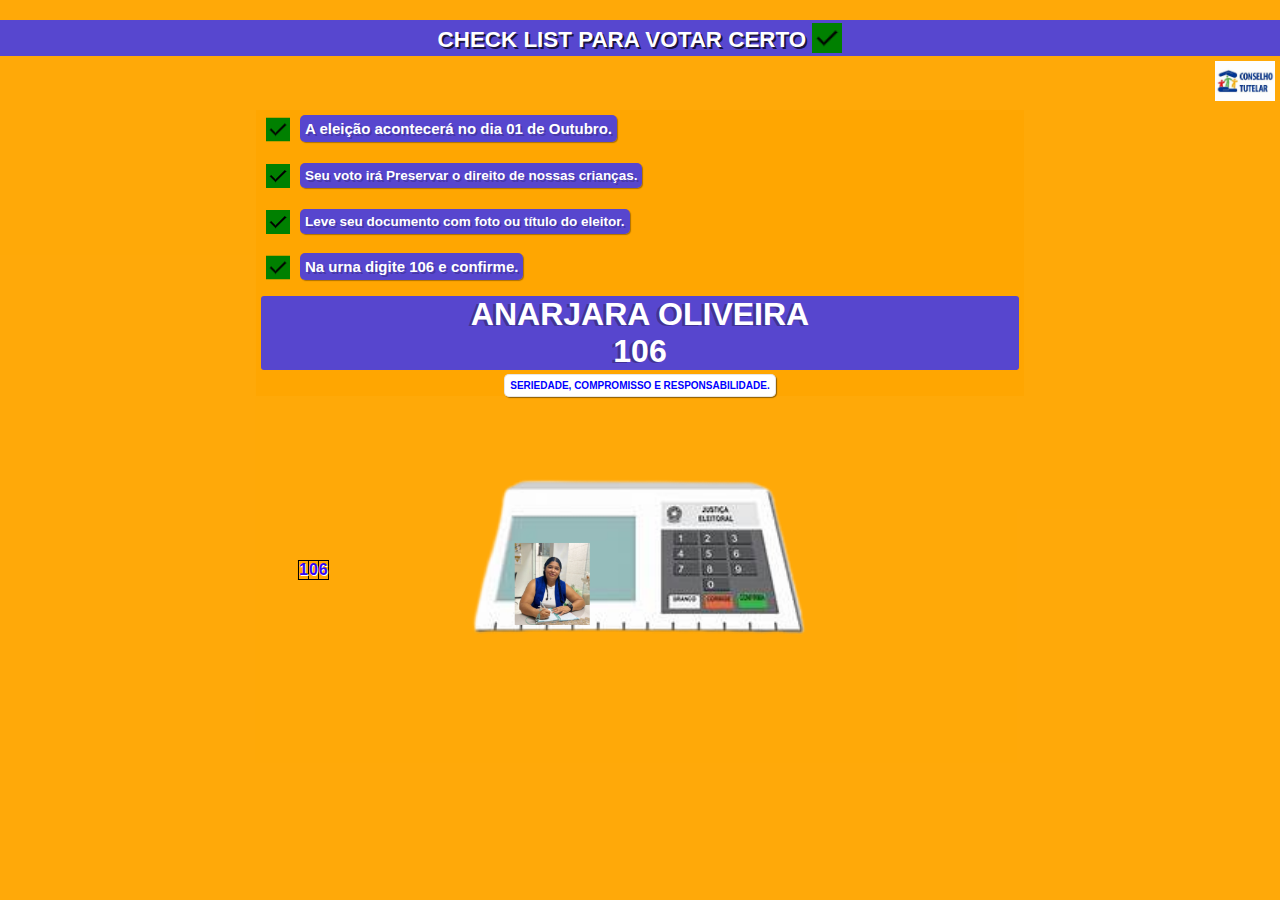
==== index.html @ 204c144f "manutençao" ====
<!DOCTYPE html>
<html lang="en">
<head>
    <meta charset="UTF-8">
    <meta name="viewport" content="width=device-width, initial-scale=1.0">
    <title>Document</title>
    <link rel="stylesheet" href="estilo/style.css">
    <link rel="stylesheet" href="estilo/media-query.css">
</head>
<body>
    <table>
        <tr>
            <th>
                1
            </th>
            <th>
                0
            </th>
            <th>
                6
            </th>
        </tr>
    </table>
    <header>
        <h1>CHECK LIST PARA VOTAR CERTO <img style="background-color: green; transform: translateY(6.5px); height: 30px;" src="check_FILL0_wght400_GRAD0_opsz24.png" alt=""></h1>
    </header>
    <div>
        <img src="imagem/th.jpeg" alt="" id="foto">
    </div>
    <section>
        <img src="imagem/NZTS4988.JPG" alt="">
    </section>
    <main>
        <article>
            <p>
                <img src="check_FILL0_wght400_GRAD0_opsz24.png" alt="" style="background-color: green; transform: translateY(7.5px); margin-right: 10px;"><strong>A eleição acontecerá no dia 01 de Outubro.</strong>
            </p> <br>
            <p>
                <img src="check_FILL0_wght400_GRAD0_opsz24.png" alt="" style="background-color: green; transform: translateY(8px); margin-right: 10px;"><strong id="jj">Seu voto irá Preservar o direito de nossas crianças.</strong>
             </p> <br>
            <p>
                <img src="check_FILL0_wght400_GRAD0_opsz24.png" alt="" style="background-color: green; transform: translateY(8px); margin-right: 10px;"><strong id="jj">Leve seu documento com foto ou título do eleitor.</strong>
            </p><br>
            <p>
                <img src="check_FILL0_wght400_GRAD0_opsz24.png" alt="" style="background-color: green; transform: translateY(7.5px); margin-right: 10px;"><strong>Na urna digite 106 e confirme.</strong>
            </p>
        </article>
            <div>
                <h3>ANARJARA OLIVEIRA <br> 106</h3>
            </div>
            <div id="segunda">
                <h5><strong class="comp2">SERIEDADE, COMPROMISSO E RESPONSABILIDADE.</strong></h5>
            </div>
    </main>
    <footer>
        <img src="imagem/th__3_-removebg-preview.png" alt="">
    </footer>
</body>
</html>
---- estilo/style.css ----
@charset "UTF-8";

* {
    margin: 0px;
    padding: 0px;
    text-align: justify;
}

body, html {
    background-color: #ffa600d0;
    font-family: Arial, Helvetica, sans-serif;
    text-align: justify;
    height: 100vh;
}

header {
    margin-top: 0px;
    background-color: #2f2fffce;
    text-align: center;
}

header h1 {
    color: #ffffff;
    text-shadow: 2px 2px 0px #000000b2;
    text-align: center;
    font-size: 1.4em;
    transform: translateY(-3.5px);
}

div {
    margin: 5px;
    text-align: right;
}

img#foto {
    width: 60px;
}

main {
    background-color: #ffa600d0;
    min-width: 320px;
    max-width: 768px;
    margin: auto;
    color: #ffffff;
}

main p {
    text-align: left;
    padding-left: 10px;
    padding-right: 10px;
    text-shadow: 2px 2px 0px #00000034;
    font-size: 1em;
}

h3 {
    background-color: #2f2fffce;
    color: #ffffff;
    text-align: center;
    border-radius: 3px;
    font-size: 2em;
    padding-left: 20px;
    padding-right: 20px;
    margin-top: 20px;
    margin-bottom: 30px;
    text-shadow: -3px 1px 0px #0c010149;
}

h5 {
    color: #0000ffdc;
    text-align: center;
    margin-top: -25px;
    margin-bottom: 50px;
    padding: 5px;
    font-size: 10px;
}

strong {
    background-color: #2f2fffce;
    box-shadow: 1px 1px 1px #00000052;
    border-radius: 5px;
    padding: 5px;
    font-size: 15px;
}

strong.comp2 {
    font-size: 10px;
    background-color: #ffffff;
    color: blue;
    border: 1px solid rgba(0, 0, 0, 0.103);
    box-shadow: 1px 1px 1px rgba(0, 0, 0, 0.452);
}

#jj {
    font-size: 13.5px;
}

footer {
    margin-top: -25px;
    text-align: center;
}

footer img {
    width: 400px;
}

section {
    position: relative;
    text-align: left;
   
}

section img {
    position: absolute;
    width: 75px;
    

    top: 50%;
    left: 50%;


    transform: translate(-167%, 526%);
}

div#numero6 {
    position: relative;
    display: inline-block;
    border: 1px solid black;
    width: 3px;
    text-align: initial;
    font-weight: bolder;
    padding: 5px;
    top: 50%;
    left: 50%;
    transform: translate(-950%, 800%);
}

::-webkit-scrollbar {
    width: 0px;
    height: 0px;
}

main footer {
    text-align: left;
}

table {
    border-collapse: collapse;
    top: 50%;
    left: 50%;

    transform: translate(970%, 2800%);
}

th {
    border: 1px solid #000000;
    color: #3207f5;
    font-weight: bolder;
    text-shadow: 1px 1px 0px #ffffff;
}
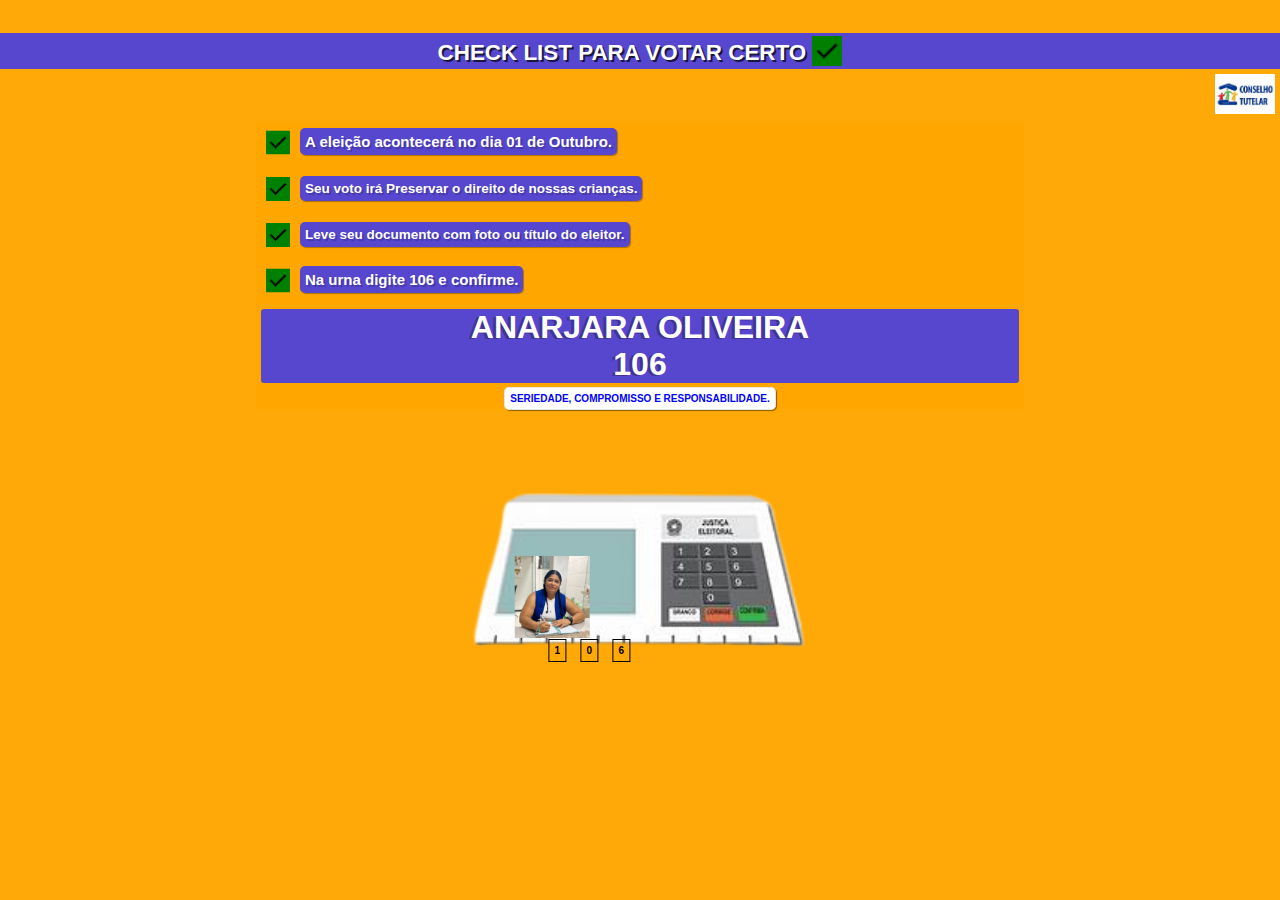
==== commit 23ff312f: "manutençao" ====
--- a/index.html
+++ b/index.html
@@ -8,19 +8,9 @@
     <link rel="stylesheet" href="estilo/media-query.css">
 </head>
 <body>
-    <table>
-        <tr>
-            <th>
-                1
-            </th>
-            <th>
-                0
-            </th>
-            <th>
-                6
-            </th>
-        </tr>
-    </table>
+    <div id="numero6">1</div>
+    <div id="numero6">0</div>
+    <div id="numero6">6</div>
     <header>
         <h1>CHECK LIST PARA VOTAR CERTO <img style="background-color: green; transform: translateY(6.5px); height: 30px;" src="check_FILL0_wght400_GRAD0_opsz24.png" alt=""></h1>
     </header>
--- a/estilo/style.css
+++ b/estilo/style.css
@@ -125,13 +125,13 @@
     position: relative;
     display: inline-block;
     border: 1px solid black;
-    width: 3px;
-    text-align: initial;
+    font-size: 10px;
+    text-align: center;
     font-weight: bolder;
     padding: 5px;
     top: 50%;
     left: 50%;
-    transform: translate(-950%, 800%);
+    transform: translate(-550%, 800%);
 }
 
 ::-webkit-scrollbar {
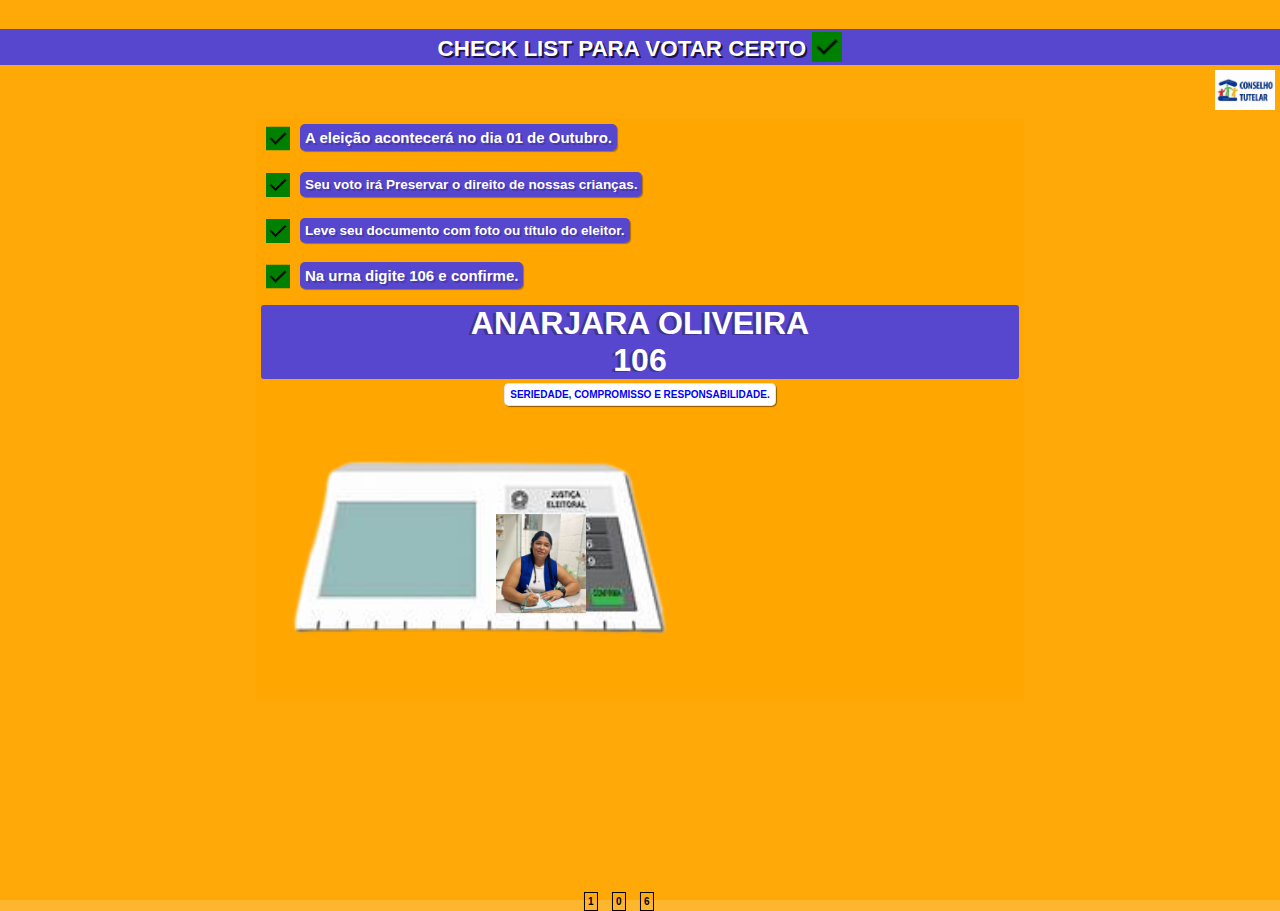
==== commit b8eeee19: "manutençao" ====
--- a/index.html
+++ b/index.html
@@ -41,9 +41,10 @@
             <div id="segunda">
                 <h5><strong class="comp2">SERIEDADE, COMPROMISSO E RESPONSABILIDADE.</strong></h5>
             </div>
+
+            <footer>
+                <img src="imagem/th__3_-removebg-preview.png" alt="">
+            </footer>
     </main>
-    <footer>
-        <img src="imagem/th__3_-removebg-preview.png" alt="">
-    </footer>
 </body>
 </html>--- a/estilo/style.css
+++ b/estilo/style.css
@@ -95,12 +95,12 @@
 }
 
 footer {
-    margin-top: -25px;
-    text-align: center;
+    margin-top: -60px;
+    text-align: left;
 }
 
 footer img {
-    width: 400px;
+    width: 450px;
 }
 
 section {
@@ -111,14 +111,14 @@
 
 section img {
     position: absolute;
-    width: 75px;
+    width: 90px;
     
 
     top: 50%;
     left: 50%;
 
 
-    transform: translate(-167%, 526%);
+    transform: translate(-160%, 400%);
 }
 
 div#numero6 {
@@ -128,10 +128,10 @@
     font-size: 10px;
     text-align: center;
     font-weight: bolder;
-    padding: 5px;
+    padding: 3px;
     top: 50%;
     left: 50%;
-    transform: translate(-550%, 800%);
+    transform: translate(-450%, 2300%);
 }
 
 ::-webkit-scrollbar {
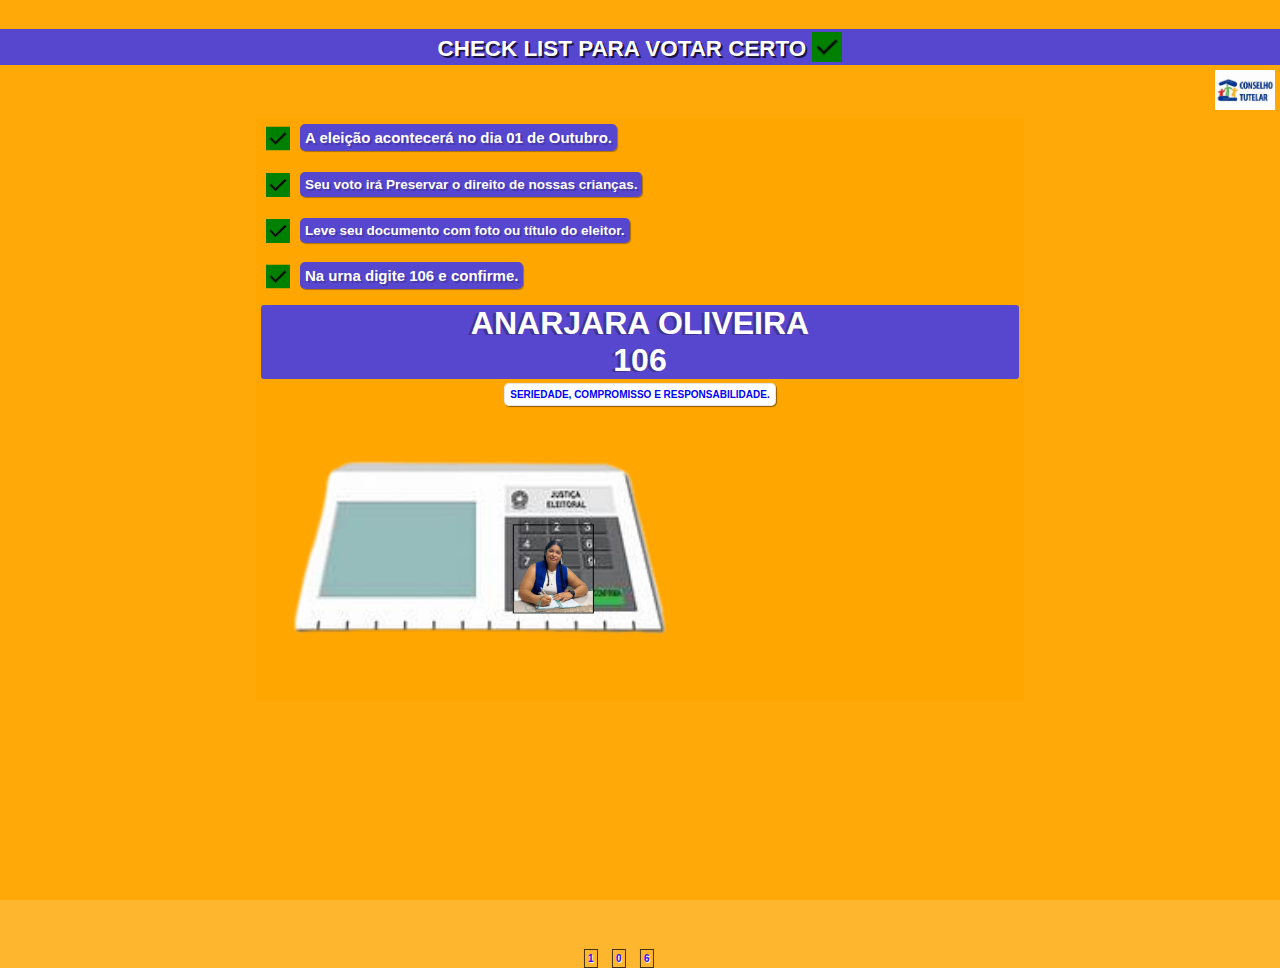
==== commit a855d072: "manutençao" ====
--- a/index.html
+++ b/index.html
@@ -18,7 +18,7 @@
         <img src="imagem/th.jpeg" alt="" id="foto">
     </div>
     <section>
-        <img src="imagem/NZTS4988.JPG" alt="">
+        <img src="imagem/NZTS4988-removebg-preview.png" alt="">
     </section>
     <main>
         <article>
--- a/estilo/style.css
+++ b/estilo/style.css
@@ -110,28 +110,31 @@
 }
 
 section img {
+    border: 1px solid black;
     position: absolute;
-    width: 90px;
+    width: 79px;
     
 
     top: 50%;
     left: 50%;
 
 
-    transform: translate(-160%, 400%);
+    transform: translate(-157%, 457.5%);
 }
 
 div#numero6 {
+    color: #3207f5;
+    text-shadow: 1px 1px 0px #ffffff;
     position: relative;
     display: inline-block;
-    border: 1px solid black;
+    border: 1px solid rgba(0, 0, 0, 0.719);
     font-size: 10px;
     text-align: center;
     font-weight: bolder;
     padding: 3px;
     top: 50%;
     left: 50%;
-    transform: translate(-450%, 2300%);
+    transform: translate(-450%, 2600%);
 }
 
 ::-webkit-scrollbar {
@@ -148,7 +151,7 @@
     top: 50%;
     left: 50%;
 
-    transform: translate(970%, 2800%);
+    transform: translate(970%, 3300%);
 }
 
 th {
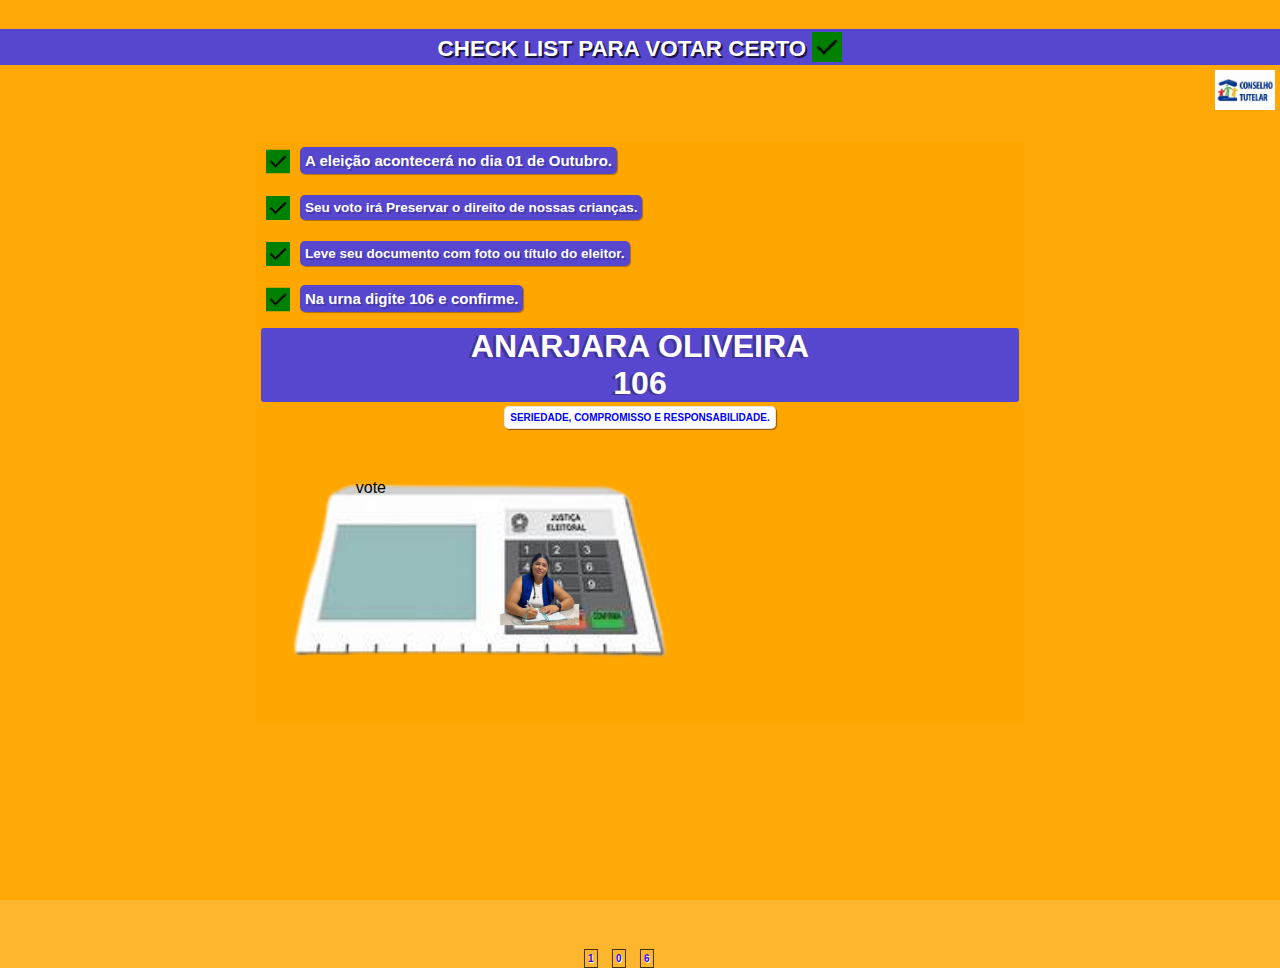
==== commit a44427ee: "manutençao" ====
--- a/index.html
+++ b/index.html
@@ -16,6 +16,9 @@
     </header>
     <div>
         <img src="imagem/th.jpeg" alt="" id="foto">
+    </div>
+    <div id="numero1">
+       vote
     </div>
     <section>
         <img src="imagem/NZTS4988-removebg-preview.png" alt="">
--- a/estilo/style.css
+++ b/estilo/style.css
@@ -110,7 +110,6 @@
 }
 
 section img {
-    border: 1px solid black;
     position: absolute;
     width: 79px;
     
@@ -119,7 +118,13 @@
     left: 50%;
 
 
-    transform: translate(-157%, 457.5%);
+    transform: translate(-177%, 457.5%);
+}
+
+div#numero1 {
+    top: 50%;
+    left: 50%;
+    transform: translate(-70%, 2000%);
 }
 
 div#numero6 {
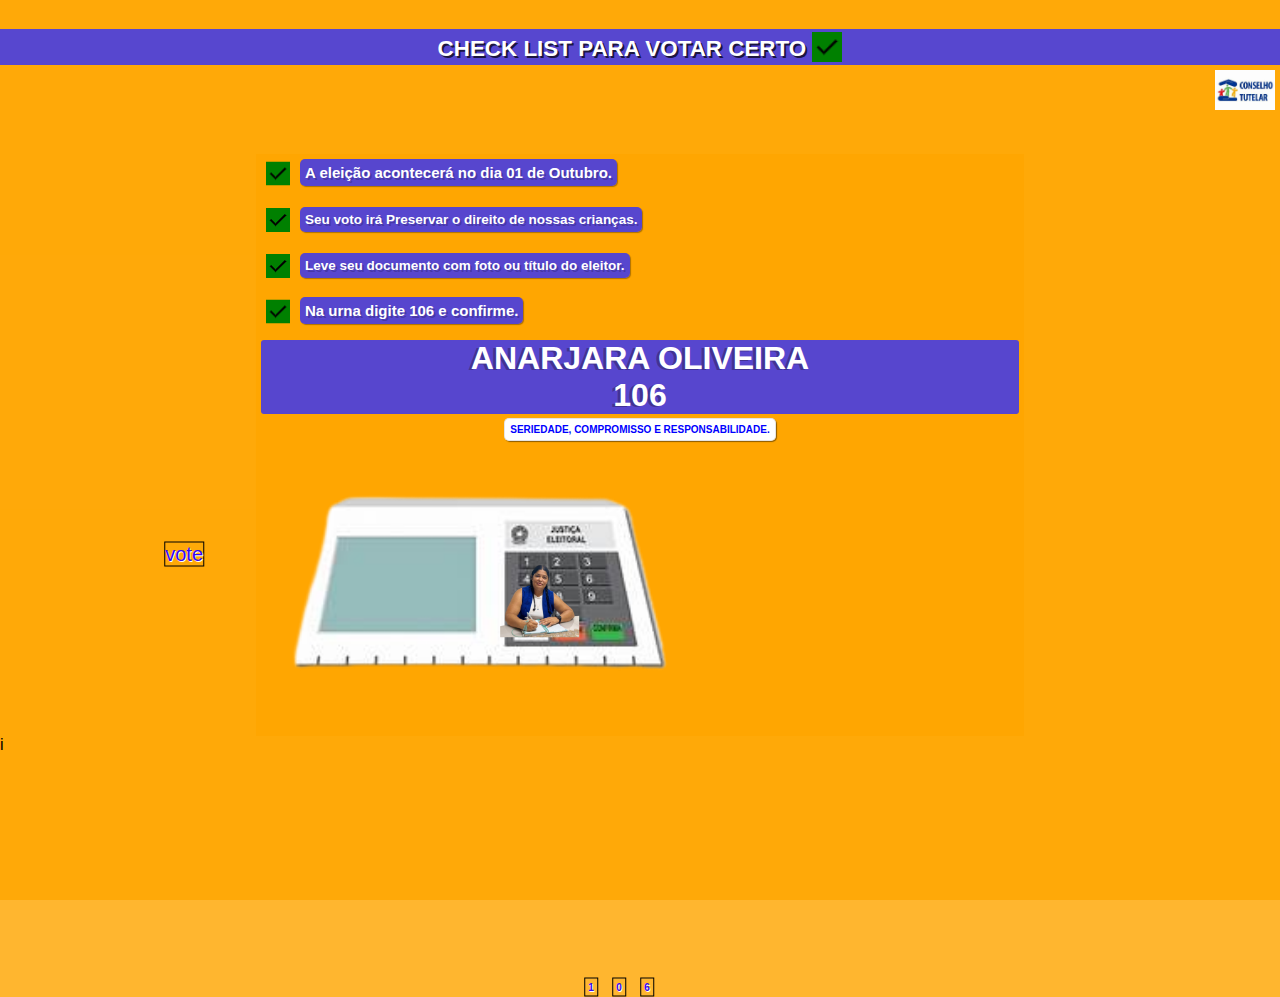
==== commit 2f3988e5: "manutençao" ====
--- a/index.html
+++ b/index.html
@@ -49,5 +49,6 @@
                 <img src="imagem/th__3_-removebg-preview.png" alt="">
             </footer>
     </main>
+    i
 </body>
 </html>--- a/estilo/style.css
+++ b/estilo/style.css
@@ -122,9 +122,15 @@
 }
 
 div#numero1 {
+    color: #3207f5;
+    font-size: 20px;
+    display: inline-block;
+    text-shadow: 1px 1px 0px #ffffff;
+    border: 1px solid rgb(0, 0, 0);
+
     top: 50%;
     left: 50%;
-    transform: translate(-70%, 2000%);
+    transform: translate(400%, 1670%);
 }
 
 div#numero6 {
@@ -132,14 +138,14 @@
     text-shadow: 1px 1px 0px #ffffff;
     position: relative;
     display: inline-block;
-    border: 1px solid rgba(0, 0, 0, 0.719);
+    border: 1px solid rgb(0, 0, 0);
     font-size: 10px;
     text-align: center;
     font-weight: bolder;
     padding: 3px;
     top: 50%;
     left: 50%;
-    transform: translate(-450%, 2600%);
+    transform: translate(-448%, 2750%);
 }
 
 ::-webkit-scrollbar {
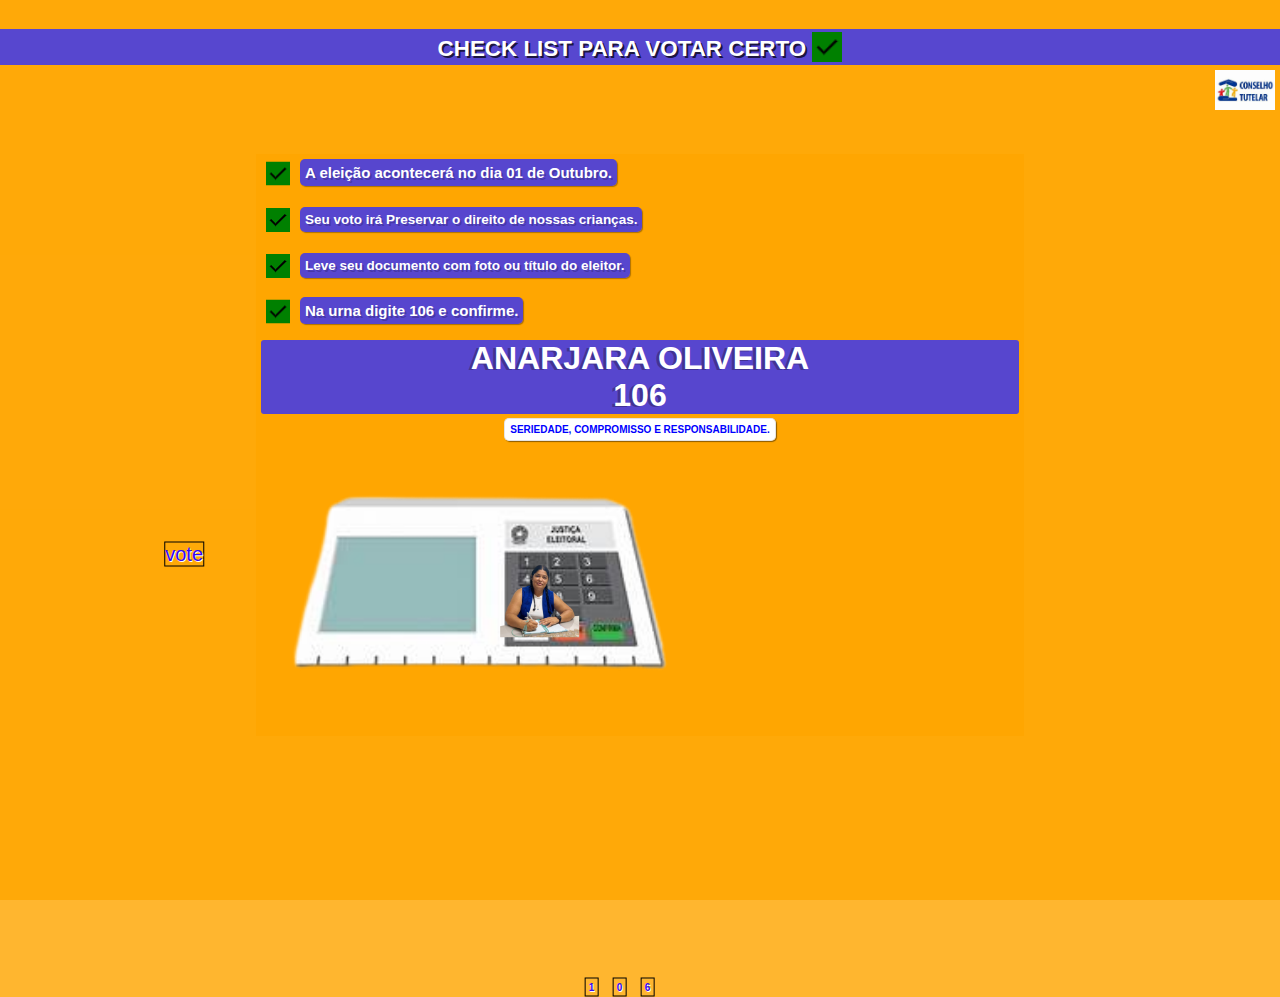
==== commit ee2aedef: "manutençao" ====
--- a/index.html
+++ b/index.html
@@ -49,6 +49,5 @@
                 <img src="imagem/th__3_-removebg-preview.png" alt="">
             </footer>
     </main>
-    i
 </body>
 </html>--- a/estilo/style.css
+++ b/estilo/style.css
@@ -145,7 +145,7 @@
     padding: 3px;
     top: 50%;
     left: 50%;
-    transform: translate(-448%, 2750%);
+    transform: translate(-445%, 2750%);
 }
 
 ::-webkit-scrollbar {
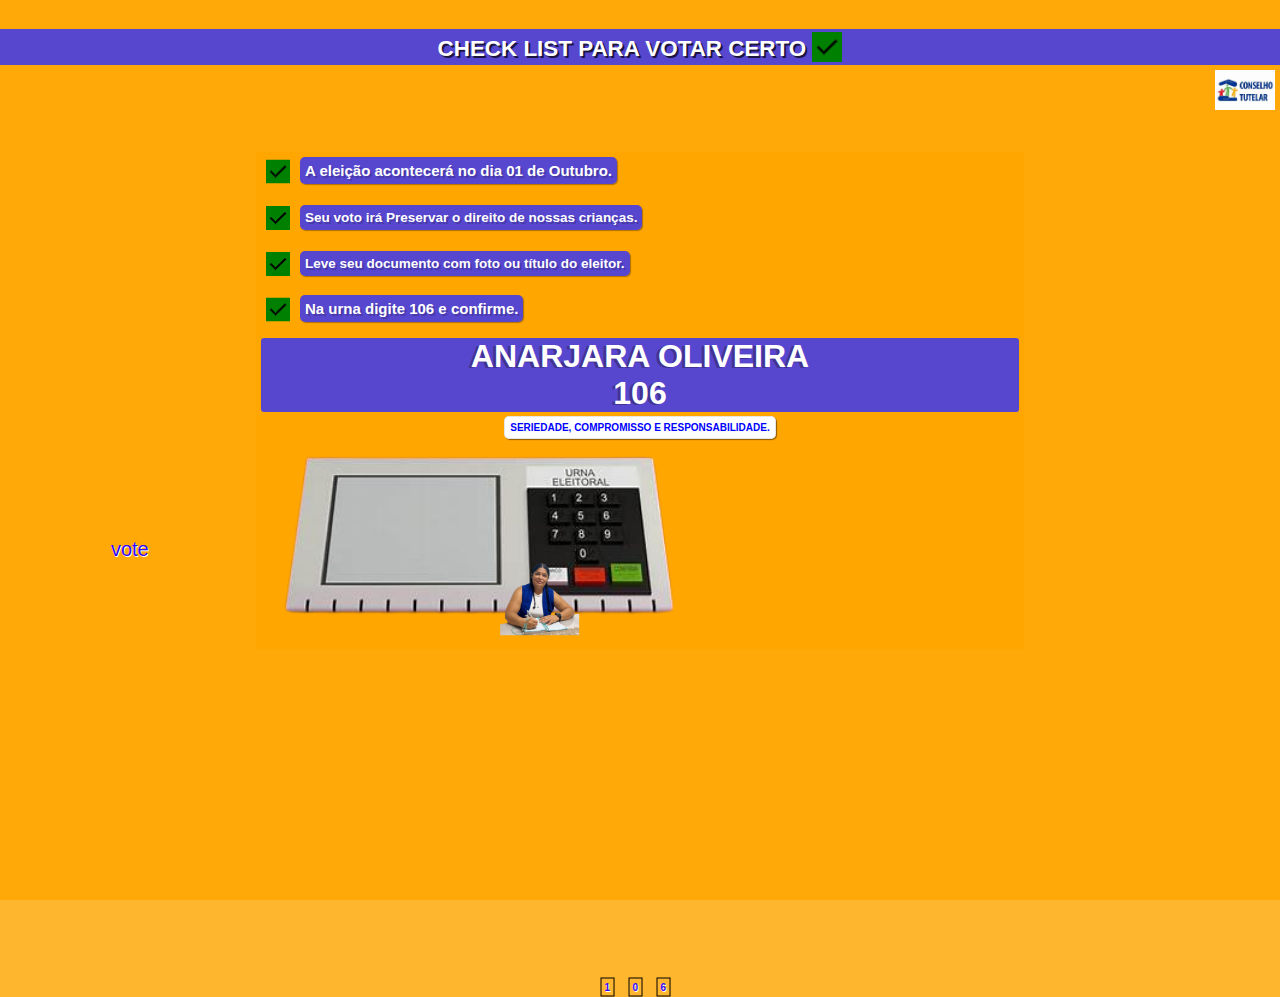
==== commit 921ec026: "manutençao" ====
--- a/index.html
+++ b/index.html
@@ -46,7 +46,7 @@
             </div>
 
             <footer>
-                <img src="imagem/th__3_-removebg-preview.png" alt="">
+                <img src="imagem/th__1_-removebg-preview.png" alt="">
             </footer>
     </main>
 </body>
--- a/estilo/style.css
+++ b/estilo/style.css
@@ -126,11 +126,11 @@
     font-size: 20px;
     display: inline-block;
     text-shadow: 1px 1px 0px #ffffff;
-    border: 1px solid rgb(0, 0, 0);
+
 
     top: 50%;
     left: 50%;
-    transform: translate(400%, 1670%);
+    transform: translate(280%, 1800%);
 }
 
 div#numero6 {
@@ -145,7 +145,7 @@
     padding: 3px;
     top: 50%;
     left: 50%;
-    transform: translate(-445%, 2750%);
+    transform: translate(-328%, 2750%);
 }
 
 ::-webkit-scrollbar {
